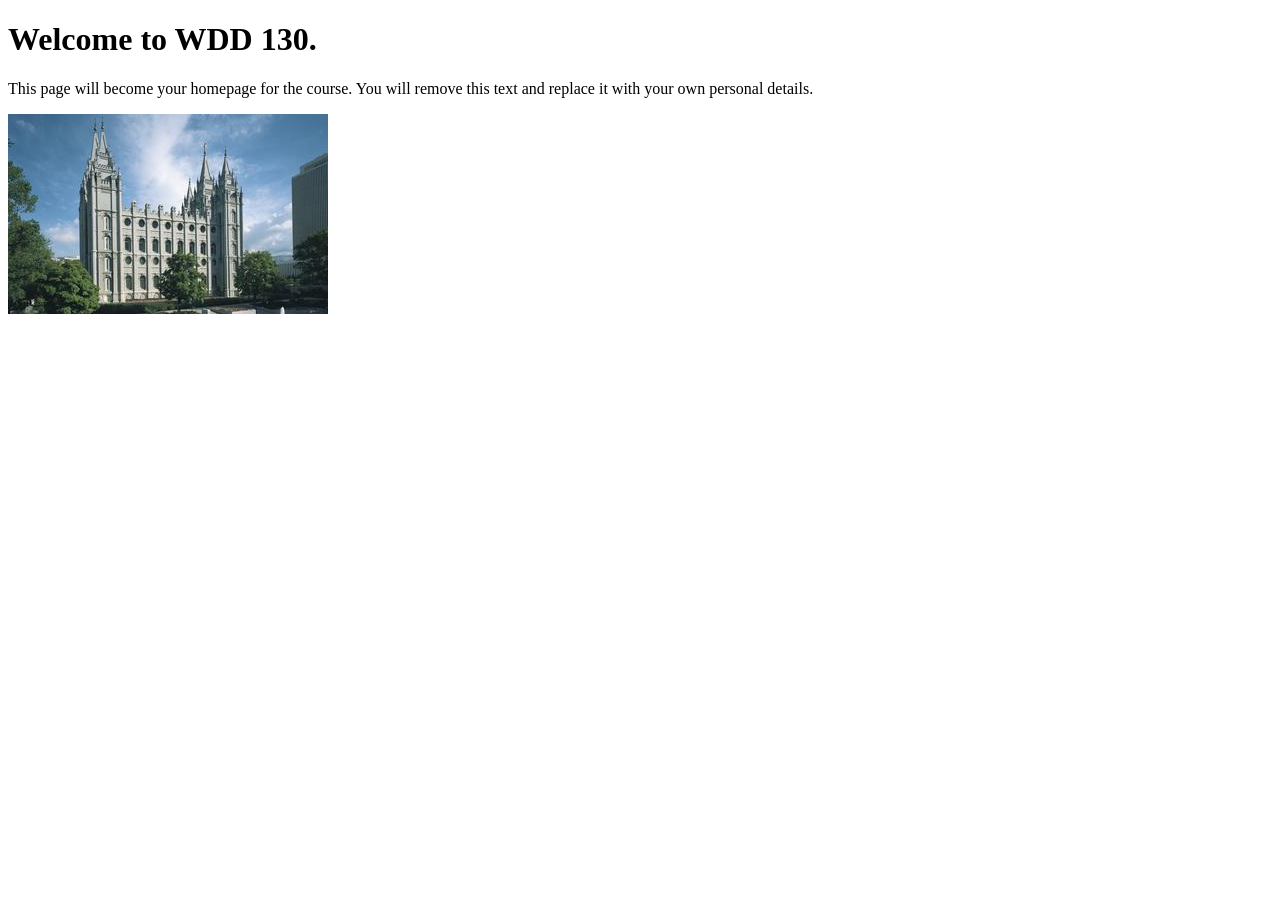
==== index.html @ fb934dd6 "Initial commit" ====
<!DOCTYPE html>
<html lang="en">
<head>
    <meta charset="UTF-8">
    <meta name="viewport" content="width=device-width, initial-scale=1.0">
    <title>WDD 130 | Personal Homepage</title>
</head>
<body>
    <h1>Welcome to WDD 130.</h1>
    <p>This page will become your homepage for the course. You will remove this text and replace it with your own personal details.</p>

    <img src="images/salt-lake-temple.jpg" alt="The Salt Lake Temple.">
</body>
</html>
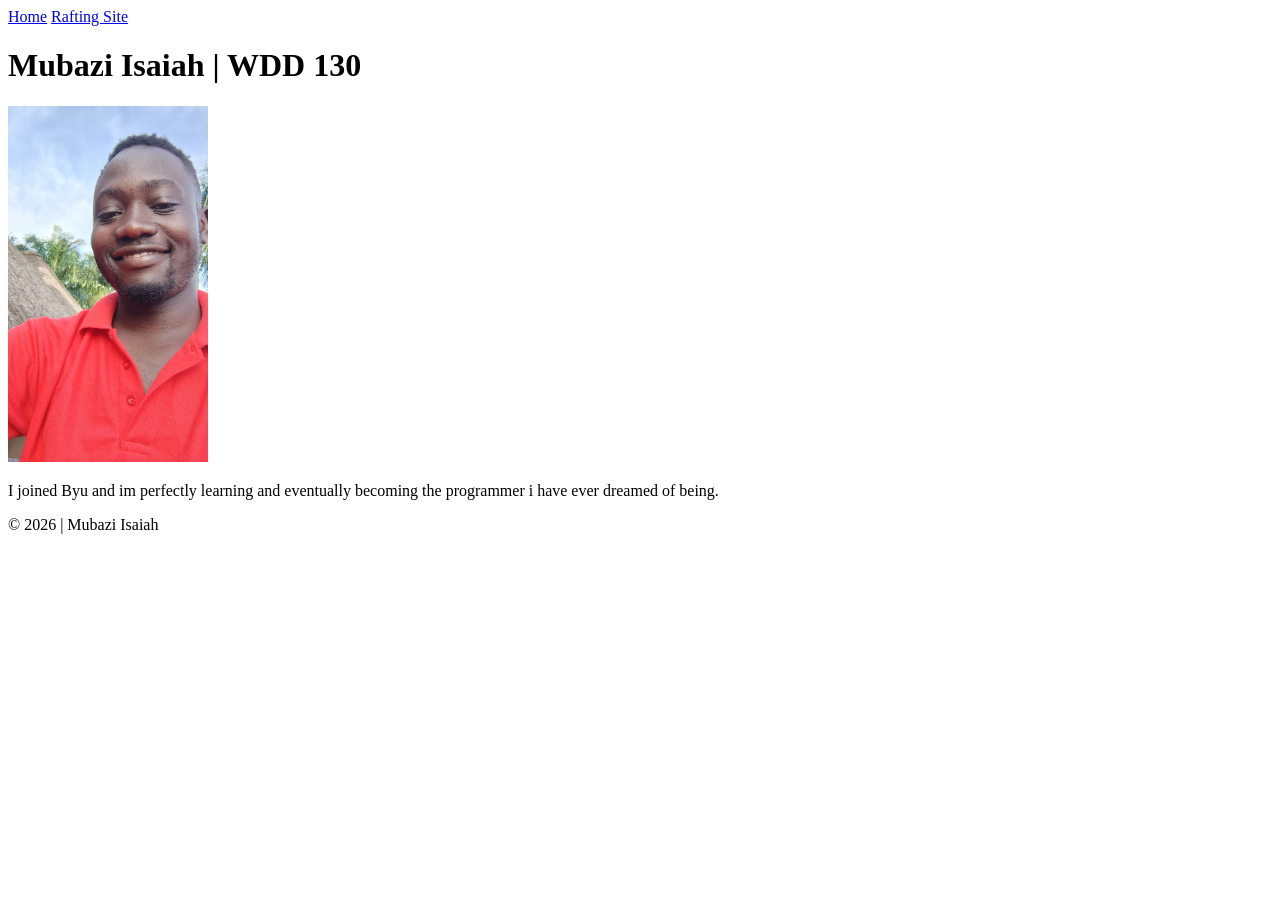
==== commit 12b57360: "updated homepage" ====
--- a/index.html
+++ b/index.html
@@ -1,14 +1,27 @@
 <!DOCTYPE html>
 <html lang="en">
+
 <head>
     <meta charset="UTF-8">
     <meta name="viewport" content="width=device-width, initial-scale=1.0">
-    <title>WDD 130 | Personal Homepage</title>
+    <title>Mubazi Isaiah | WDD 130</title>
 </head>
+
 <body>
-    <h1>Welcome to WDD 130.</h1>
-    <p>This page will become your homepage for the course. You will remove this text and replace it with your own personal details.</p>
+    <header>
+        <a href="#">Home</a>
+        <a href="wwr/">Rafting Site</a>
+    </header>
+    <main>
+        <h1>Mubazi Isaiah | WDD 130</h1>
+        <img src="images/profile.webp" alt="Profile image of me" width="200">
+        <p>I joined Byu and im perfectly learning and eventually becoming the programmer i have ever
+            dreamed
+            of being.</p>
+    </main>
+    <footer>
+        <p>&copy; 2026 | Mubazi Isaiah</p>
+    </footer>
+</body>
 
-    <img src="images/salt-lake-temple.jpg" alt="The Salt Lake Temple.">
-</body>
 </html>
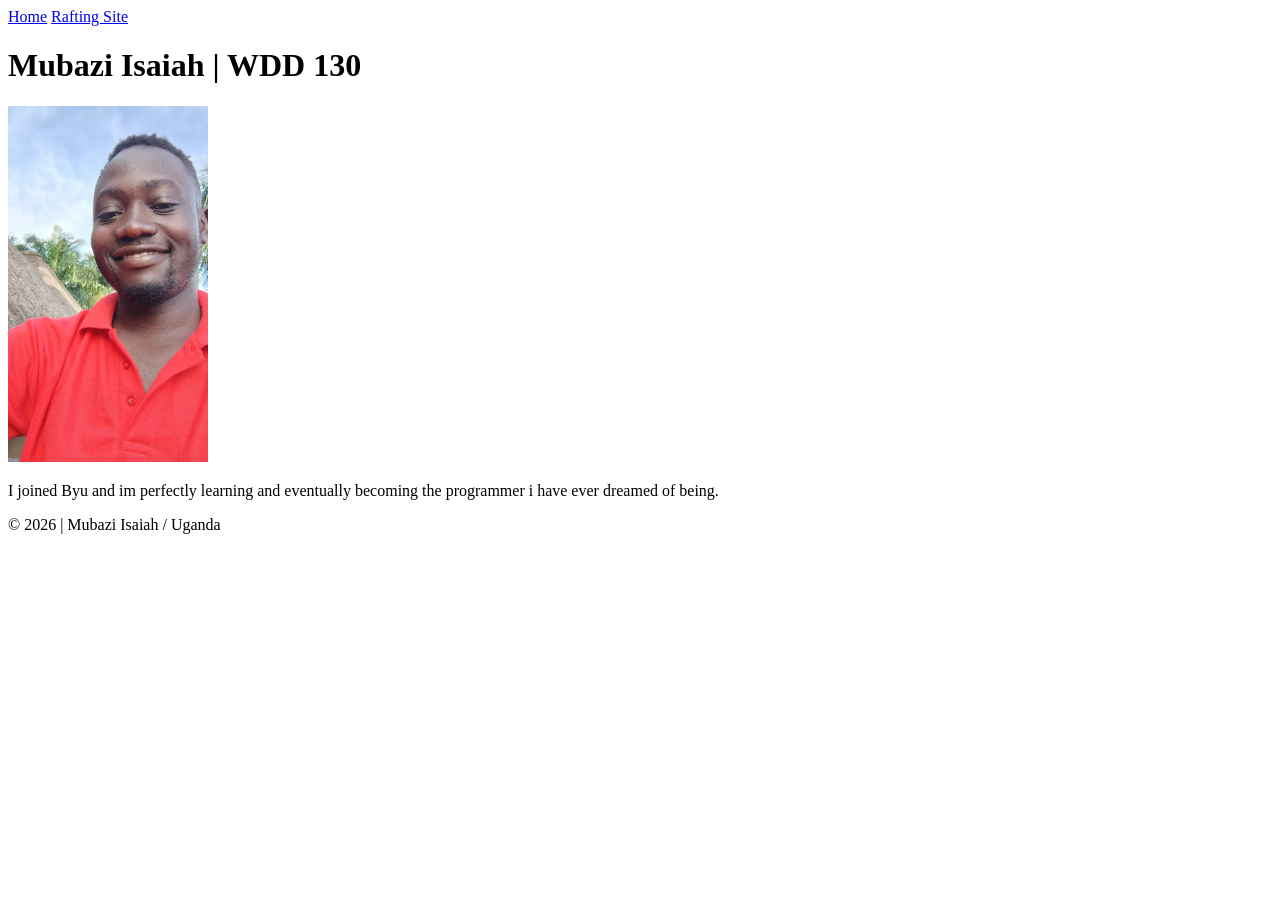
==== commit c767c661: "edited index" ====
--- a/index.html
+++ b/index.html
@@ -9,8 +9,10 @@
 
 <body>
     <header>
-        <a href="#">Home</a>
-        <a href="wwr/">Rafting Site</a>
+        <nav>
+            <a href="#">Home</a>
+            <a href="wwr/">Rafting Site</a>
+        </nav>
     </header>
     <main>
         <h1>Mubazi Isaiah | WDD 130</h1>
@@ -20,7 +22,7 @@
             of being.</p>
     </main>
     <footer>
-        <p>&copy; 2026 | Mubazi Isaiah</p>
+        <p>&copy; 2026 | Mubazi Isaiah / Uganda</p>
     </footer>
 </body>
 
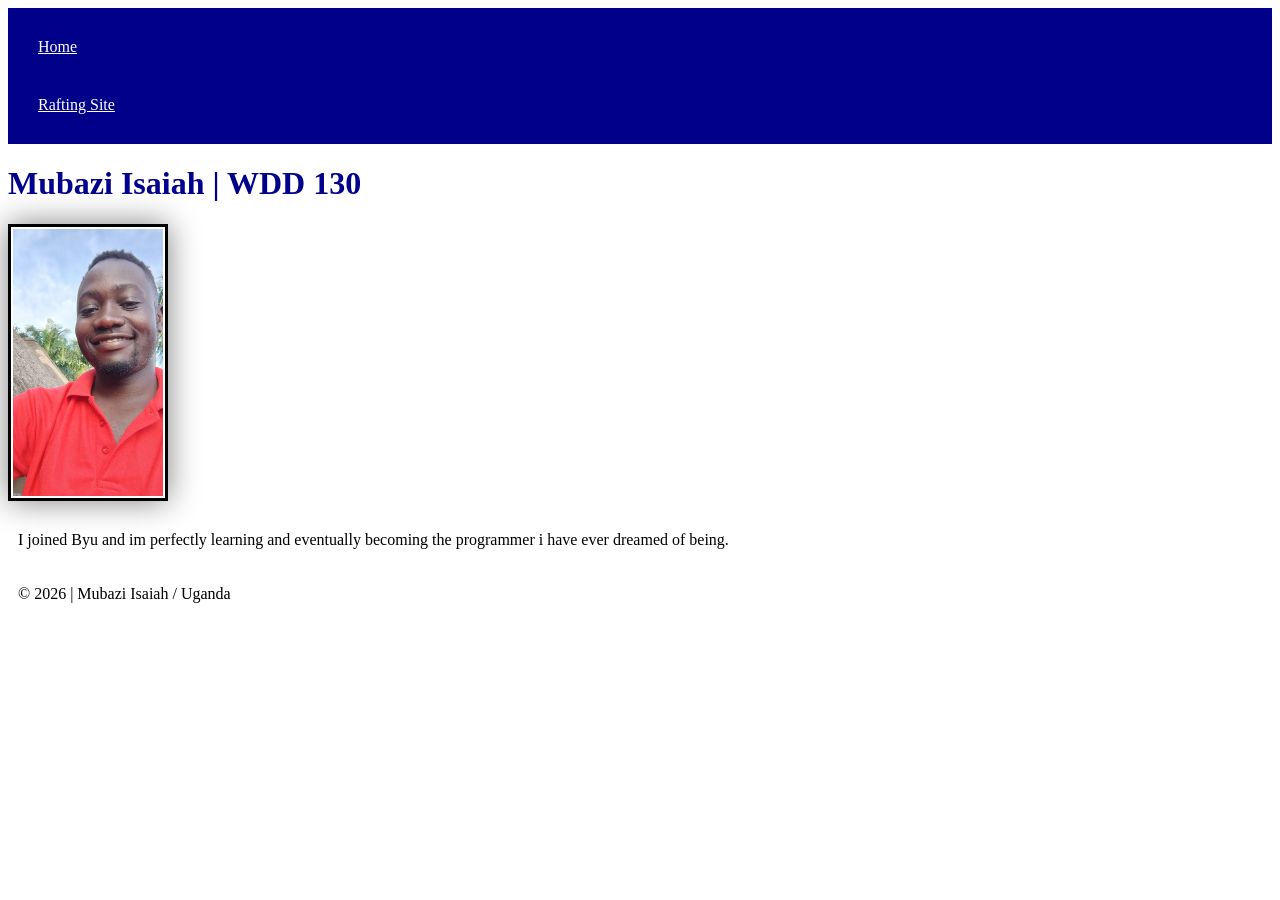
==== commit f4451701: "css style" ====
--- a/index.html
+++ b/index.html
@@ -5,6 +5,7 @@
     <meta charset="UTF-8">
     <meta name="viewport" content="width=device-width, initial-scale=1.0">
     <title>Mubazi Isaiah | WDD 130</title>
+    <link rel="stylesheet" href="styles/styles.css">
 </head>
 
 <body>
--- a/styles/styles.css
+++ b/styles/styles.css
@@ -0,0 +1,26 @@
+nav {
+    background-color: darkblue;
+    padding: 10px;
+}
+
+nav a {
+    color: white;
+    display: block;
+    padding: 20px;
+}
+
+h1 {
+    color: darkblue;
+}
+
+img {
+    width: 150px;
+    height: auto;
+    border: solid black;
+    padding: 2px;
+    box-shadow: 0 0 30px gray;
+}
+
+p {
+    padding: 10px;
+}
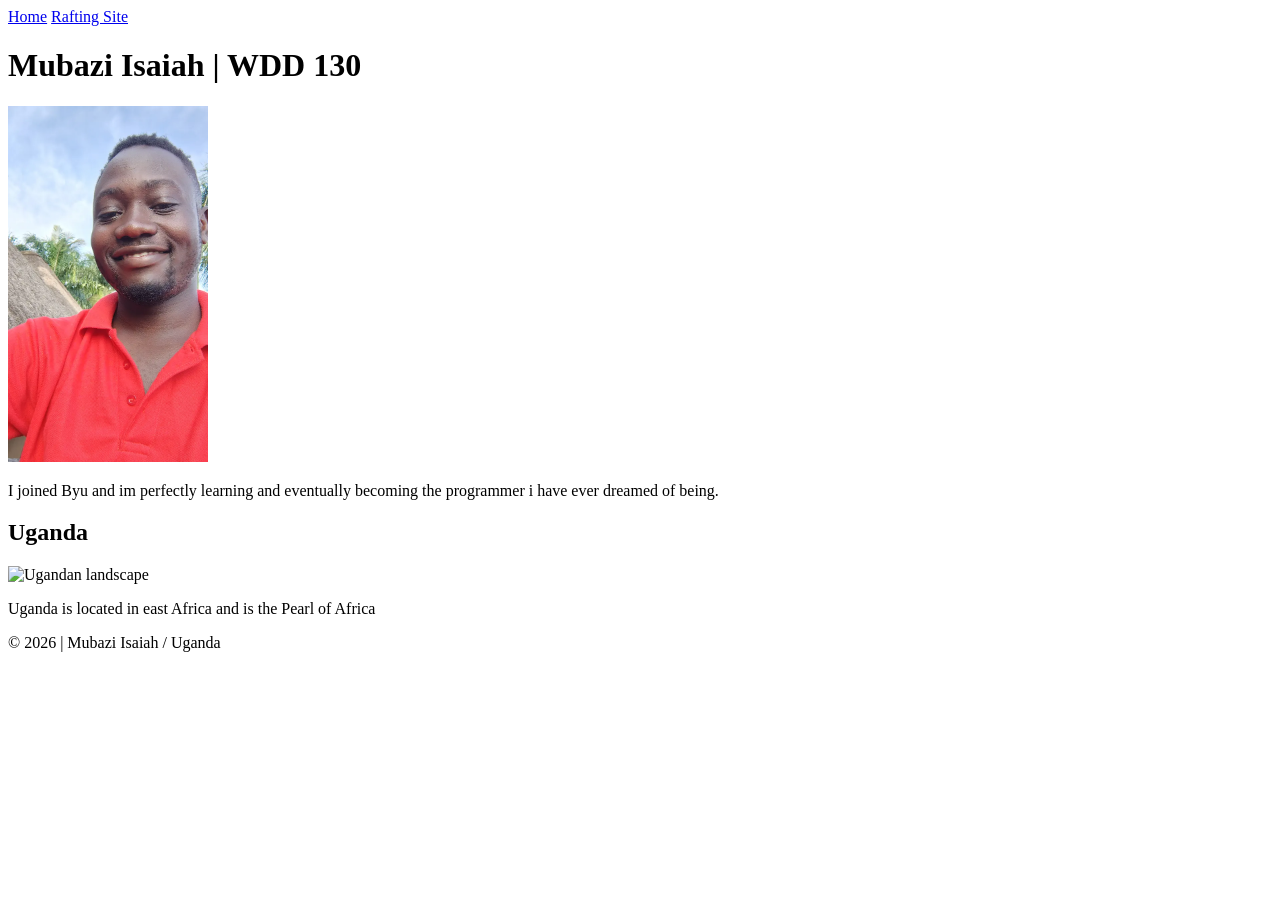
==== commit f6500ebb: "saved index.html" ====
--- a/index.html
+++ b/index.html
@@ -5,7 +5,8 @@
     <meta charset="UTF-8">
     <meta name="viewport" content="width=device-width, initial-scale=1.0">
     <title>Mubazi Isaiah | WDD 130</title>
-    <link rel="stylesheet" href="styles/styles.css">
+    <meta name="description" content="About Mubazi Isaiah to enlighten a generation" <link
+      rel="stylesheet" href="styles/styles.css">
 </head>
 
 <body>
@@ -22,6 +23,13 @@
             dreamed
             of being.</p>
     </main>
+    <aside>
+        <h2>Uganda</h2>
+        <img
+          src="https://www.bing.com/th/id/OIP.F9RnHVbtxbGbfH5WGTDvkwHaE8?w=237&h=211&c=8&rs=1&qlt=90&o=6&dpr=1.3&pid=3.1&rm=2"
+          alt="Ugandan landscape">
+        <p>Uganda is located in east Africa and is the Pearl of Africa</p>
+    </aside>
     <footer>
         <p>&copy; 2026 | Mubazi Isaiah / Uganda</p>
     </footer>
--- a/styles/styles.css
+++ b/styles/styles.css
@@ -22,5 +22,37 @@
 }
 
 p {
-    padding: 10px;
+    padding: 0px;
+}
+
+main {
+    max-width: 840px;
+}
+
+aside {
+    width: 20rem;
+    margin: 1rem;
+    border: 1px solid rgb(0, 0, 0/ 0.2);
+    /* 1 */
+    padding: 1rem;
+    background-color: gray;
+    color: blue;
+    text-align: center;
+}
+
+aside img {
+    width: 200px;
+    height: auto;
+}
+
+main img {
+    width: 150px;
+    height: auto;
+    ...
+}
+
+footer {
+    margin-top: 15px;
+    border-top: 1px solid 000;
+    text-align: center;
 }
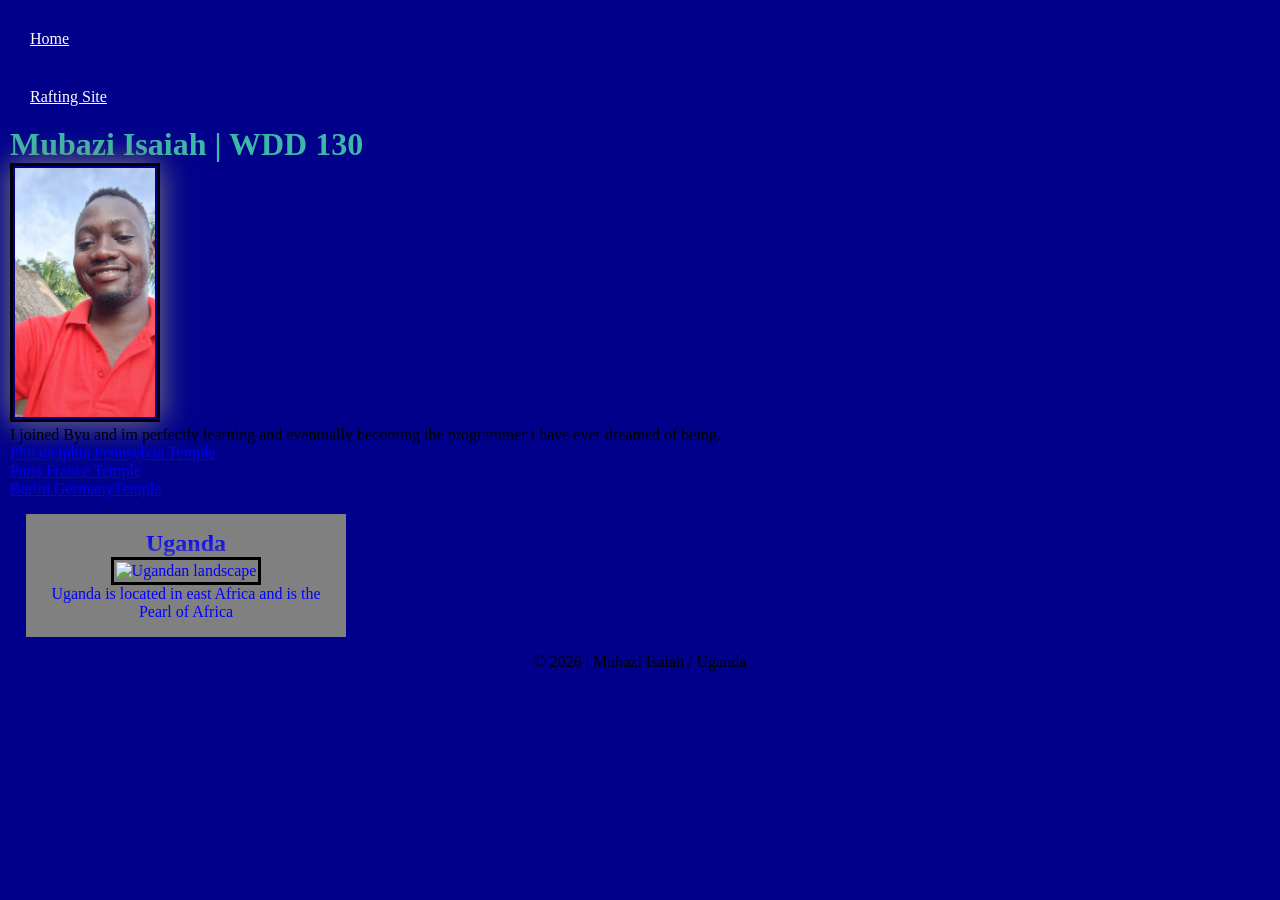
==== commit fc66d0d6: "aboutwwr.html" ====
--- a/index.html
+++ b/index.html
@@ -5,8 +5,8 @@
     <meta charset="UTF-8">
     <meta name="viewport" content="width=device-width, initial-scale=1.0">
     <title>Mubazi Isaiah | WDD 130</title>
-    <meta name="description" content="About Mubazi Isaiah to enlighten a generation" <link
-      rel="stylesheet" href="styles/styles.css">
+    <meta name="description" content="About Mubazi Isaiah to enlighten a generation">
+     <link rel="stylesheet" href="styles/styles.css">
 </head>
 
 <body>
@@ -22,8 +22,22 @@
         <p>I joined Byu and im perfectly learning and eventually becoming the programmer i have ever
             dreamed
             of being.</p>
+        <ul class="box">
+            <li>
+                <a href="https://www.churchofjesuschrist.org/temples/details/philadelphia-pennysylvania-temple"
+                  target="-blank">Philadelphia Pennsylvia Temple </a>
+            </li>
+            <li>
+                <a href="https://www.churchofjesuschrist.org/temples/details/Paris-france-temple"
+                  target="-blank">Paris France Temple </a>
+            </li>
+            <li>
+                <a href="https://www.churchofjesuschrist.org/temples/details/lima-peru-los-olivos temple"
+                  target="-blank">Barlin GermanyTemple </a>
+            </li>
+        </ul>
     </main>
-    <aside>
+    <aside class="box">
         <h2>Uganda</h2>
         <img
           src="https://www.bing.com/th/id/OIP.F9RnHVbtxbGbfH5WGTDvkwHaE8?w=237&h=211&c=8&rs=1&qlt=90&o=6&dpr=1.3&pid=3.1&rm=2"
--- a/styles/styles.css
+++ b/styles/styles.css
@@ -1,6 +1,23 @@
-nav {
+* {
+    margin: 0;
+    padding: 0;
+    box-sizing: border-box;
+}
+
+:root {
     background-color: darkblue;
     padding: 10px;
+    --aside-background-color: grey;
+    --aside-color: blue;
+    --footer-margin-top: 15px;
+    --footer-border-top: 1px solid 000;
+    --footer-text-align: center;
+    --nava-color: white;
+    --img-width: 150px;
+    --img-height: auto;
+    --img-border: solid black;
+    --img-padding: 2px;
+    --img-box-shadow: 0 0 30px gray;
 }
 
 nav a {
@@ -10,7 +27,7 @@
 }
 
 h1 {
-    color: darkblue;
+    color: rgb(60, 184, 167);
 }
 
 img {
@@ -41,13 +58,14 @@
 }
 
 aside img {
-    width: 200px;
+    width: 20em;
     height: auto;
 }
 
 main img {
     width: 150px;
     height: auto;
+    text-align: center;
     ...
 }
 
@@ -55,4 +73,13 @@
     margin-top: 15px;
     border-top: 1px solid 000;
     text-align: center;
+}
+
+/* Class Selectors */
+. box {
+    margin: 1rem;
+    border: 1ps solid rgb(0 0 0 /10%);
+    padding: 1rem;
+    background-color: ddd;
+    color: 000;
 }
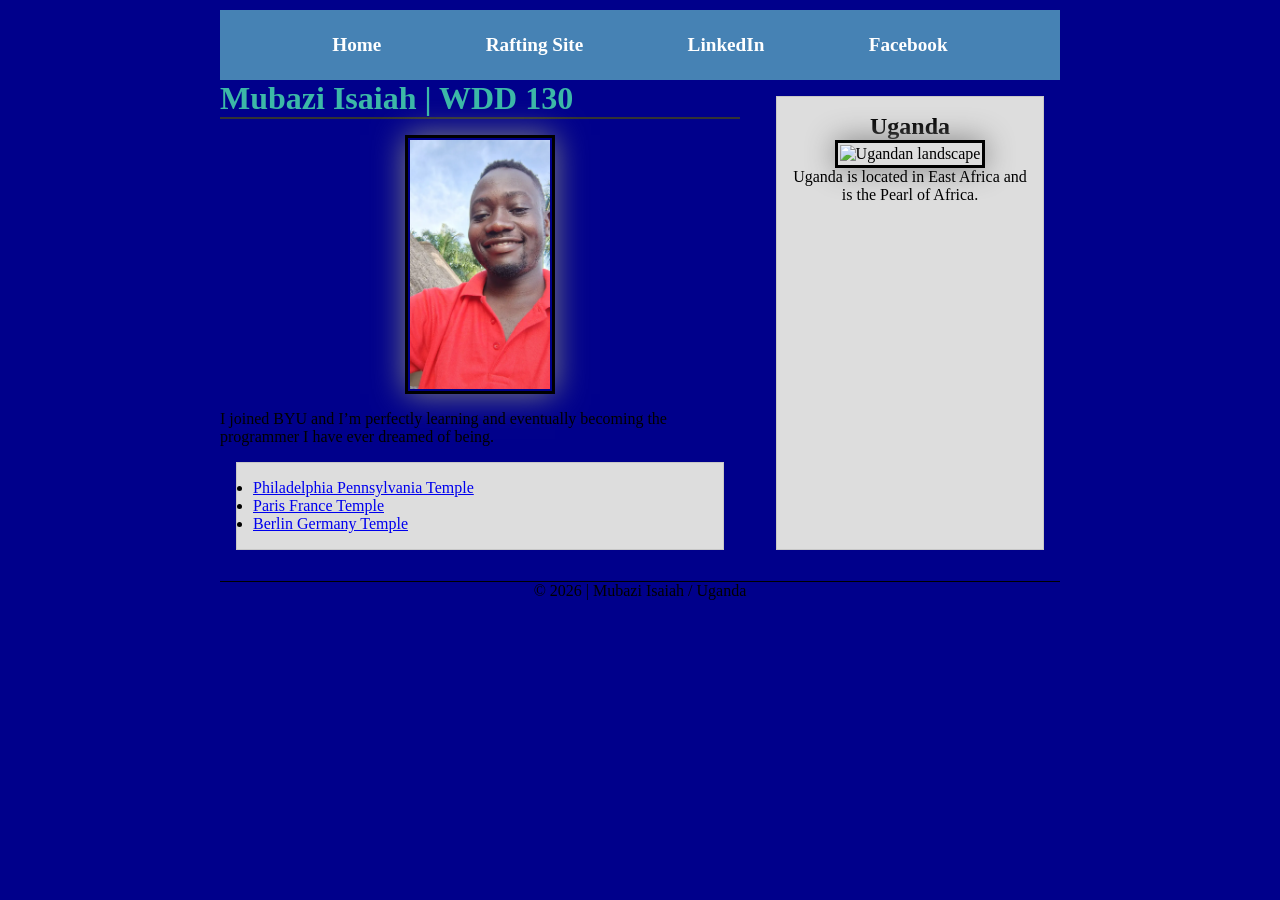
==== commit deabe61d: "index.html" ====
--- a/index.html
+++ b/index.html
@@ -6,44 +6,51 @@
     <meta name="viewport" content="width=device-width, initial-scale=1.0">
     <title>Mubazi Isaiah | WDD 130</title>
     <meta name="description" content="About Mubazi Isaiah to enlighten a generation">
-     <link rel="stylesheet" href="styles/styles.css">
+    <link rel="stylesheet" href="styles/styles.css">
 </head>
 
 <body>
     <header>
         <nav>
             <a href="#">Home</a>
-            <a href="wwr/">Rafting Site</a>
+            <a href="wwr/about.html">Rafting Site</a>
+            <a href="https://www.linkedin.com" target="_blank">LinkedIn</a>
+            <a href="https://www.facebook.com/share/r/14TYqUYCU2h/" target="_blank">Facebook</a>
         </nav>
     </header>
-    <main>
-        <h1>Mubazi Isaiah | WDD 130</h1>
-        <img src="images/profile.webp" alt="Profile image of me" width="200">
-        <p>I joined Byu and im perfectly learning and eventually becoming the programmer i have ever
-            dreamed
-            of being.</p>
-        <ul class="box">
-            <li>
-                <a href="https://www.churchofjesuschrist.org/temples/details/philadelphia-pennysylvania-temple"
-                  target="-blank">Philadelphia Pennsylvia Temple </a>
-            </li>
-            <li>
-                <a href="https://www.churchofjesuschrist.org/temples/details/Paris-france-temple"
-                  target="-blank">Paris France Temple </a>
-            </li>
-            <li>
-                <a href="https://www.churchofjesuschrist.org/temples/details/lima-peru-los-olivos temple"
-                  target="-blank">Barlin GermanyTemple </a>
-            </li>
-        </ul>
-    </main>
-    <aside class="box">
-        <h2>Uganda</h2>
-        <img
-          src="https://www.bing.com/th/id/OIP.F9RnHVbtxbGbfH5WGTDvkwHaE8?w=237&h=211&c=8&rs=1&qlt=90&o=6&dpr=1.3&pid=3.1&rm=2"
-          alt="Ugandan landscape">
-        <p>Uganda is located in east Africa and is the Pearl of Africa</p>
-    </aside>
+
+    <!-- Wrap main + aside in grid container -->
+    <div class="grid">
+        <main>
+            <h1>Mubazi Isaiah | WDD 130</h1>
+            <img src="images/profile.webp" alt="Profile image of me" width="200">
+            <p>I joined BYU and I’m perfectly learning and eventually becoming the programmer I have
+                ever dreamed of being.</p>
+            <ul class="box">
+                <li>
+                    <a href="https://www.churchofjesuschrist.org/temples/details/philadelphia-pennysylvania-temple"
+                      target="_blank">Philadelphia Pennsylvania Temple</a>
+                </li>
+                <li>
+                    <a href="https://www.churchofjesuschrist.org/temples/details/paris-france-temple"
+                      target="_blank">Paris France Temple</a>
+                </li>
+                <li>
+                    <a href="https://www.churchofjesuschrist.org/temples/details/berlin-germany-temple"
+                      target="_blank">Berlin Germany Temple</a>
+                </li>
+            </ul>
+        </main>
+
+        <aside class="box">
+            <h2>Uganda</h2>
+            <img
+              src="https://www.bing.com/th/id/OIP.F9RnHVbtxbGbfH5WGTDvkwHaE8?w=237&h=211&c=8&rs=1&qlt=90&o=6&dpr=1.3&pid=3.1&rm=2"
+              alt="Ugandan landscape">
+            <p>Uganda is located in East Africa and is the Pearl of Africa.</p>
+        </aside>
+    </div>
+
     <footer>
         <p>&copy; 2026 | Mubazi Isaiah / Uganda</p>
     </footer>
--- a/styles/styles.css
+++ b/styles/styles.css
@@ -7,27 +7,36 @@
 :root {
     background-color: darkblue;
     padding: 10px;
-    --aside-background-color: grey;
-    --aside-color: blue;
-    --footer-margin-top: 15px;
-    --footer-border-top: 1px solid 000;
-    --footer-text-align: center;
-    --nava-color: white;
-    --img-width: 150px;
-    --img-height: auto;
-    --img-border: solid black;
-    --img-padding: 2px;
-    --img-box-shadow: 0 0 30px gray;
+}
+
+nav {
+    background-color: steelblue;
+    padding: 1rem;
+    display: flex;
+    justify-content: space-evenly;
+    align-items: center;
 }
 
 nav a {
-    color: white;
     display: block;
-    padding: 20px;
+    padding: 0.5rem;
+    text-decoration: none;
+    font-size: 1.2rem;
+    font-weight: 700;
+    color: #fff;
+}
+
+header,
+.grid,
+footer {
+    max-width: 840px;
+    margin: 0 auto;
 }
 
 h1 {
     color: rgb(60, 184, 167);
+    border-bottom: 2px solid #333;
+    /* bottom border added */
 }
 
 img {
@@ -38,19 +47,8 @@
     box-shadow: 0 0 30px gray;
 }
 
-p {
-    padding: 0px;
-}
-
-main {
-    max-width: 840px;
-}
-
 aside {
-    width: 20rem;
     margin: 1rem;
-    border: 1px solid rgb(0, 0, 0/ 0.2);
-    /* 1 */
     padding: 1rem;
     background-color: gray;
     color: blue;
@@ -58,28 +56,34 @@
 }
 
 aside img {
-    width: 20em;
+    width: 100%;
     height: auto;
 }
 
 main img {
-    width: 150px;
-    height: auto;
-    text-align: center;
-    ...
+    display: block;
+    margin: 1rem auto;
 }
 
 footer {
     margin-top: 15px;
-    border-top: 1px solid 000;
+    border-top: 1px solid #000;
     text-align: center;
 }
 
-/* Class Selectors */
-. box {
+/* Grid layout for main + aside */
+.grid {
+    display: grid;
+    grid-template-columns: 1fr 300px;
+    /* main takes most space, aside fixed */
+    gap: 20px;
+}
+
+/* Box class */
+.box {
     margin: 1rem;
-    border: 1ps solid rgb(0 0 0 /10%);
+    border: 1px solid rgba(0, 0, 0, 0.1);
     padding: 1rem;
-    background-color: ddd;
-    color: 000;
+    background-color: #ddd;
+    color: #000;
 }
